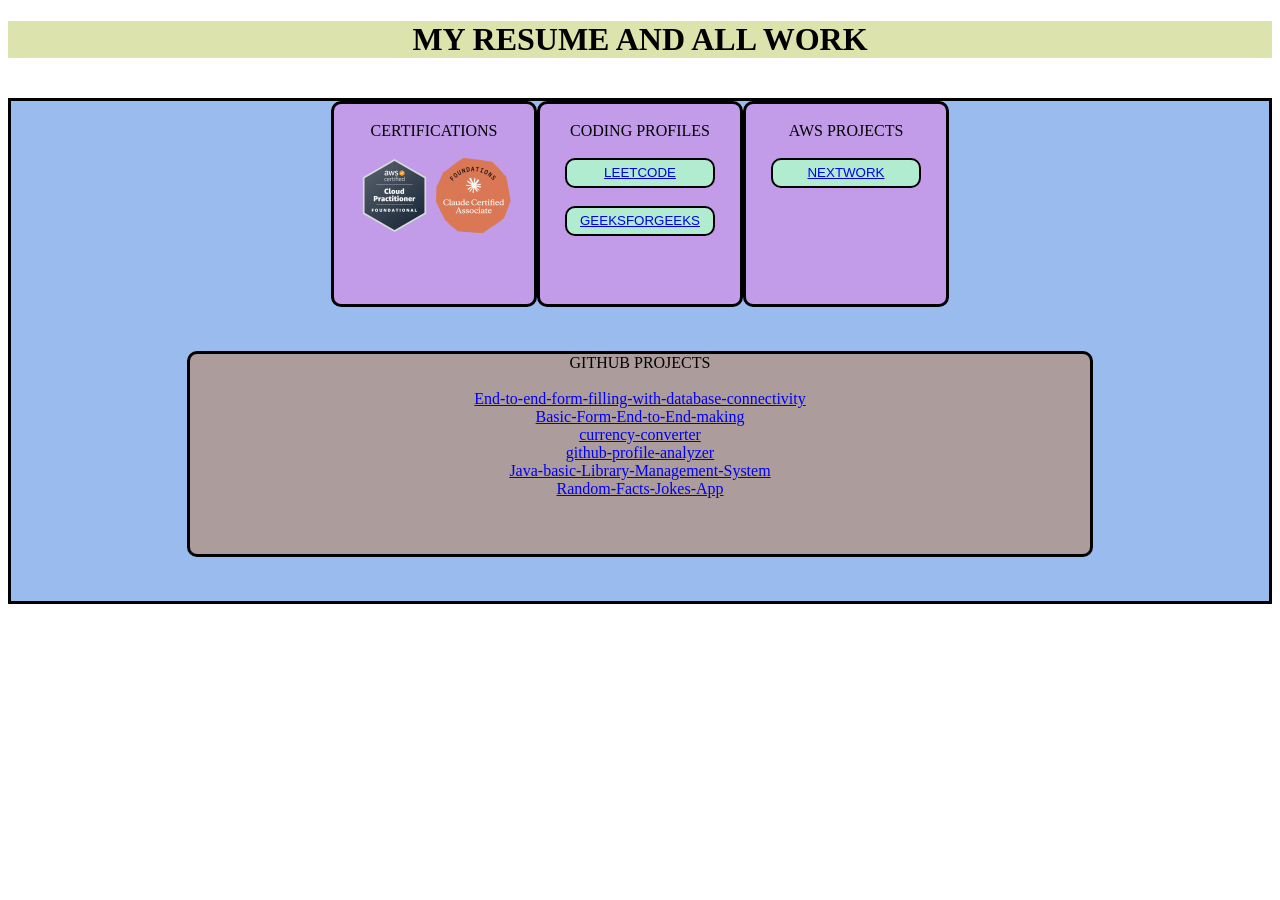
==== docs/index.html @ 37780ae1 "Add files via upload" ====
<!DOCTYPE html>
<html lang="en">
<head>
    <meta charset="UTF-8">
    <meta name="viewport" content="width=device-width, initial-scale=1.0">
    <title>Document</title>
    <link rel="stylesheet" href="style.css">
</head>
<body>
    <h1 id="heading">MY RESUME AND ALL WORK</h1>
    <br>
    <div id="mainbox">

    <div id="certi">
        <br>
        CERTIFICATIONS
        <br>
        <br>
        <a href="https://www.credly.com/users/geek-ankit/badges/credly" target="_blank"><img id="logo" src="aws-certified-cloud-practitioner.png"></a>
        <a href="https://www.credly.com/users/geek-ankit/badges/credly" target="_blank"><img id="logo" src="claude-certified-associate-foundations.png"></a>
    </div>

    <div id="coding">
        <br>
        CODING PROFILES
    <br>
    <br>
    <button id="leetcodebutton"><a href="https://leetcode.com/u/GeekAnkit/" target="_blank">LEETCODE</a></button>
    <br>
    <br>
    <button id="gfgbutton"><a href="https://www.geeksforgeeks.org/profile/ankit0311v?tab=activity" target="_blank">GEEKSFORGEEKS</a></button>
    </div>

    <div id="awsproject">
        <br>
        AWS PROJECTS
        <br>
        <br>
        <button id="nextworkbutton"><a href="https://nextwork.ai/portfolio/geekankit/work" target="_blank" >NEXTWORK</a></button>
    </div>


    <div id="gitproject">GITHUB PROJECTS
    <br>
    <br>
    <a href="https://github.com/reachAnkitv/End-to-end-form-filling-with-database-connectivity" target="_blank" >End-to-end-form-filling-with-database-connectivity</a>
    <br>
    <a href="https://github.com/reachAnkitv/Basic-Form-End-to-End-making" target="_blank" >Basic-Form-End-to-End-making</a>
    <br>
    <a href="https://github.com/reachAnkitv/currency-converter" target="_blank" >currency-converter</a>
    <br>
    <a href="https://github.com/reachAnkitv/github-profile-analyzer" target="_blank" >github-profile-analyzer</a>
    <br>
    <a href="https://github.com/reachAnkitv/Java-basic-Library-Management-System" target="_blank" >Java-basic-Library-Management-System</a>
    <br>
    <a href="https://github.com/reachAnkitv/Random-Facts-Jokes-App" target="_blank" >Random-Facts-Jokes-App</a>
    </div>



    </div>
</body>
</html>
---- docs/style.css ----
#heading{
    text-align: center;
    background-color: rgb(220, 227, 172);
    font-family: 'Lucida Sans';
}

#mainbox{
    height: 500px;
    background-color: rgb(153, 187, 238);
    display: flex;
    flex-direction: row;
    justify-content:center;
    flex-wrap: wrap;
    border-style: solid;
}
 #certi,#awsproject,#coding{
    height: 200px;
    width: 200px;
    text-align: center;
    font-family: cochin;
    background-color: rgb(194, 156, 232);
    border-color: black;
    border-style: solid;
    border-radius:10px

    
    
} 
#gitproject{
    height: 200px;
    width: 900px;
    background-color: rgb(172, 156, 156);
    text-align: center;
    border-color: black;
    border-style: solid;
    border-radius:10px
    
} 
#leetcodebutton,#gfgbutton,#nextworkbutton{
    height: 30px;
    width: 150px;
    background-color: rgb(178, 236, 208);
    border-color: black;
    border-style: solid;
    border-radius:10px
}

#logo{
    width: 75px;
    height: 75px;
}
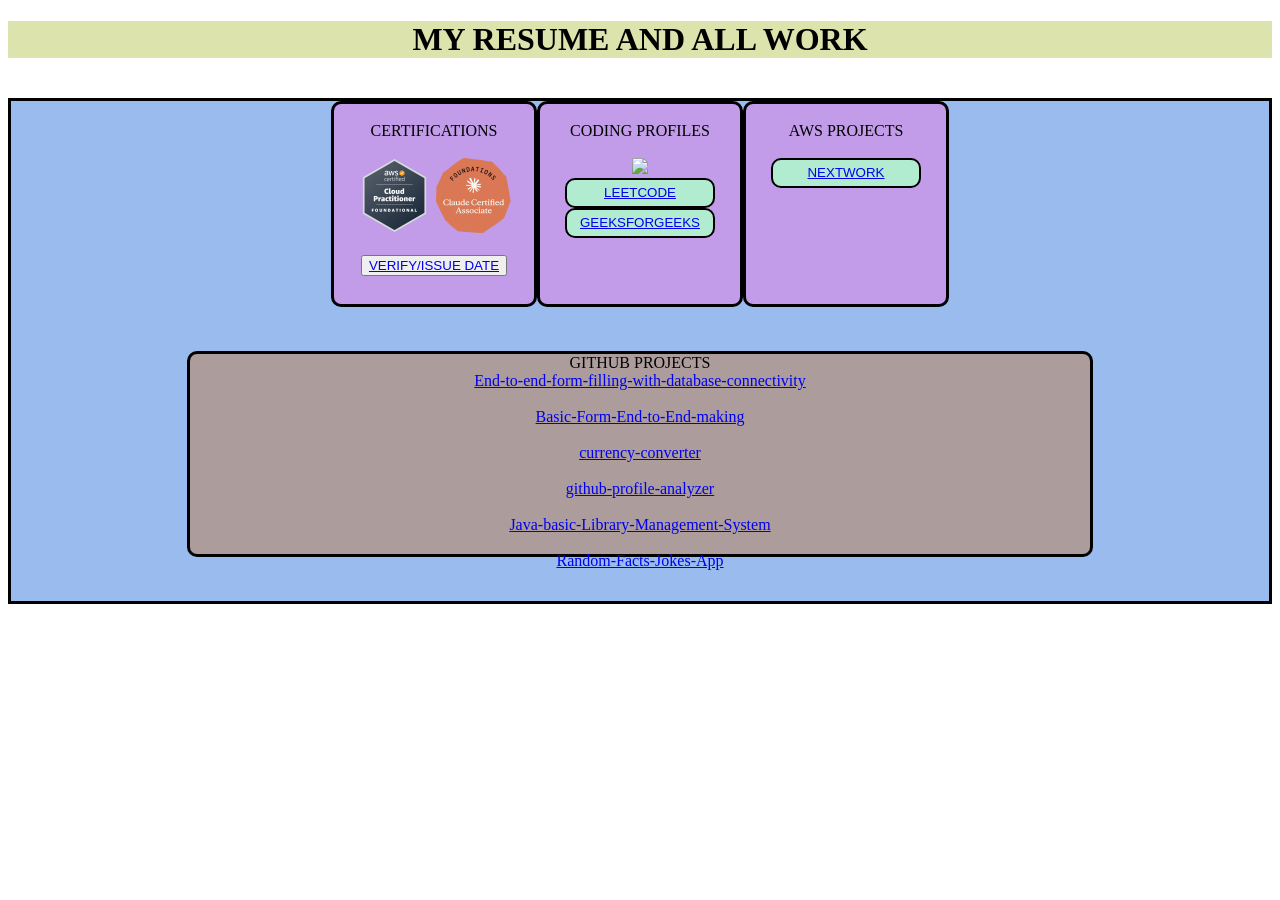
==== commit 725ecf6c: "Update index.html" ====
--- a/docs/index.html
+++ b/docs/index.html
@@ -18,6 +18,9 @@
         <br>
         <a href="https://www.credly.com/users/geek-ankit/badges/credly" target="_blank"><img id="logo" src="aws-certified-cloud-practitioner.png"></a>
         <a href="https://www.credly.com/users/geek-ankit/badges/credly" target="_blank"><img id="logo" src="claude-certified-associate-foundations.png"></a>
+        <br>
+        <br>
+        <button id="verifybutton"> <a href="https://www.credly.com/users/geek-ankit/badges/credly" target="_blank">VERIFY/ISSUE DATE</a></button>
     </div>
 
     <div id="coding">
@@ -25,9 +28,13 @@
         CODING PROFILES
     <br>
     <br>
+    <a href="https://leetcode.com/geekankit/" target="_blank">
+    <img id="leetcard" src="https://leetcard.jacoblin.cool/geekankit">
+    </a>
+    <br>
     <button id="leetcodebutton"><a href="https://leetcode.com/u/GeekAnkit/" target="_blank">LEETCODE</a></button>
-    <br>
-    <br>
+    
+    
     <button id="gfgbutton"><a href="https://www.geeksforgeeks.org/profile/ankit0311v?tab=activity" target="_blank">GEEKSFORGEEKS</a></button>
     </div>
 
@@ -42,22 +49,22 @@
 
     <div id="gitproject">GITHUB PROJECTS
     <br>
+    <div id="projbox"><a href="https://github.com/reachAnkitv/End-to-end-form-filling-with-database-connectivity" target="_blank" >End-to-end-form-filling-with-database-connectivity</a></div>
     <br>
-    <a href="https://github.com/reachAnkitv/End-to-end-form-filling-with-database-connectivity" target="_blank" >End-to-end-form-filling-with-database-connectivity</a>
+    <div id="projbox"><a href="https://github.com/reachAnkitv/Basic-Form-End-to-End-making" target="_blank" >Basic-Form-End-to-End-making</a></div>
     <br>
-    <a href="https://github.com/reachAnkitv/Basic-Form-End-to-End-making" target="_blank" >Basic-Form-End-to-End-making</a>
+    <div id="projbox"><a href="https://github.com/reachAnkitv/currency-converter" target="_blank" >currency-converter</a></div>
     <br>
-    <a href="https://github.com/reachAnkitv/currency-converter" target="_blank" >currency-converter</a>
+    <div id="projbox"><a href="https://github.com/reachAnkitv/github-profile-analyzer" target="_blank">github-profile-analyzer</a><br></div>
     <br>
-    <a href="https://github.com/reachAnkitv/github-profile-analyzer" target="_blank" >github-profile-analyzer</a>
+    <div id="projbox"><a href="https://github.com/reachAnkitv/Java-basic-Library-Management-System" target="_blank" >Java-basic-Library-Management-System</a></div>
     <br>
-    <a href="https://github.com/reachAnkitv/Java-basic-Library-Management-System" target="_blank" >Java-basic-Library-Management-System</a>
-    <br>
-    <a href="https://github.com/reachAnkitv/Random-Facts-Jokes-App" target="_blank" >Random-Facts-Jokes-App</a>
+    <div id="projbox"><a href="https://github.com/reachAnkitv/Random-Facts-Jokes-App" target="_blank" >Random-Facts-Jokes-App</a></div>
     </div>
+    
 
 
 
     </div>
 </body>
-</html>+</html>
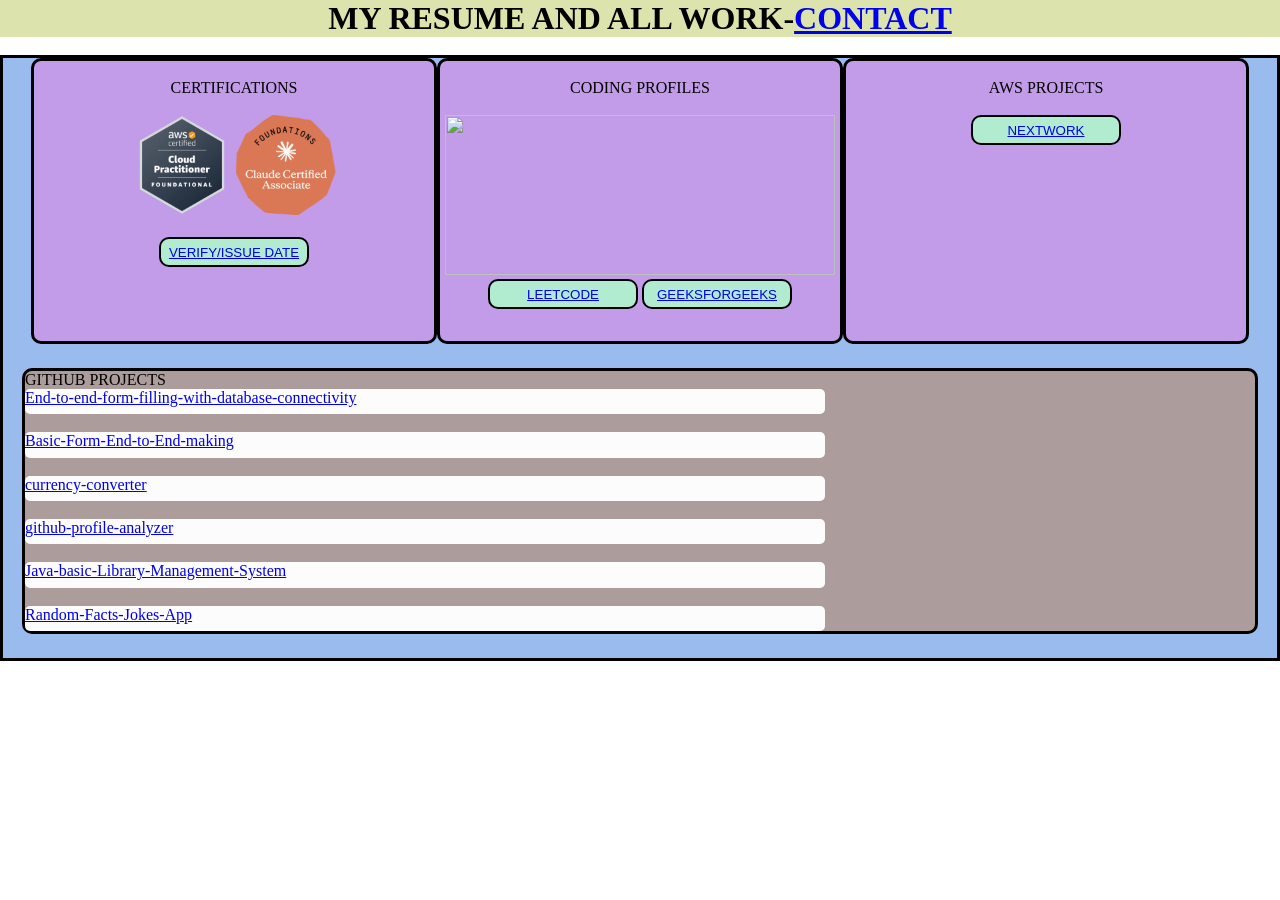
==== commit 292e197d: "Update index.html to include contact link Added a contact link to the resume heading." ====
--- a/docs/index.html
+++ b/docs/index.html
@@ -7,7 +7,7 @@
     <link rel="stylesheet" href="style.css">
 </head>
 <body>
-    <h1 id="heading">MY RESUME AND ALL WORK</h1>
+    <h1 id="heading">MY RESUME AND ALL WORK-<a id="contactform" href="https://docs.google.com/forms/d/e/1FAIpQLSf_CZ2dR-K6kW9_p50meqNyQa7uLH5b7hclN2KyIC-hHLdHMA/viewform?usp=sharing&ouid=102991485377539345963" target="_blank">CONTACT</a></h1>
     <br>
     <div id="mainbox">
 
--- a/docs/style.css
+++ b/docs/style.css
@@ -1,3 +1,7 @@
+*{
+    margin: 0;
+    padding: 0;
+}
 #heading{
     text-align: center;
     background-color: rgb(220, 227, 172);
@@ -5,7 +9,7 @@
 }
 
 #mainbox{
-    height: 500px;
+    height: 600px;
     background-color: rgb(153, 187, 238);
     display: flex;
     flex-direction: row;
@@ -14,29 +18,34 @@
     border-style: solid;
 }
  #certi,#awsproject,#coding{
-    height: 200px;
-    width: 200px;
+    height: 280px;
+    width: 400px;
     text-align: center;
     font-family: cochin;
     background-color: rgb(194, 156, 232);
     border-color: black;
     border-style: solid;
     border-radius:10px
-
-    
-    
 } 
 #gitproject{
-    height: 200px;
-    width: 900px;
+    
+    height: 260px;
+    width: 1230px;
+    display: flex;
+    flex-direction: column;
+    justify-content:space-around;
+    
     background-color: rgb(172, 156, 156);
-    text-align: center;
     border-color: black;
     border-style: solid;
     border-radius:10px
     
 } 
-#leetcodebutton,#gfgbutton,#nextworkbutton{
+#leetcard{
+    height: 160px;
+    width: 390px;
+}
+#leetcodebutton,#gfgbutton,#nextworkbutton,#verifybutton{
     height: 30px;
     width: 150px;
     background-color: rgb(178, 236, 208);
@@ -45,7 +54,15 @@
     border-radius:10px
 }
 
+
 #logo{
-    width: 75px;
-    height: 75px;
+    width: 100px;
+    height: 100px;
 }
+#projbox{
+    height: 30px;
+    width: 800px;
+    background-color: rgb(252, 252, 252);
+    border-radius: 5px;
+    
+}
